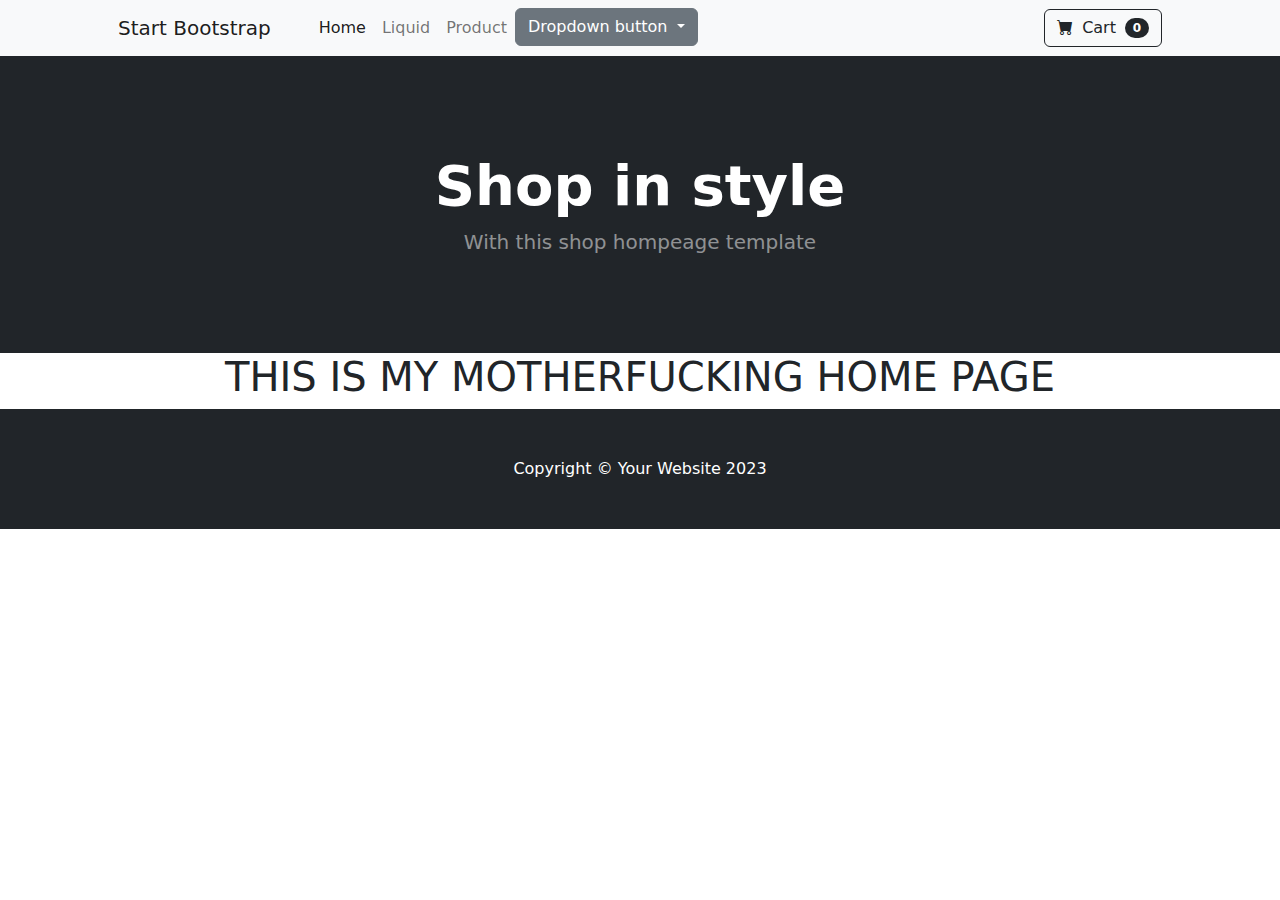
==== startbootstrap-shop-homepage-gh-pages/index.html @ ab87dbcd "updating pages" ====
<!DOCTYPE html>
<html lang="en">

<head>
    <meta charset="utf-8" />
    <meta name="viewport" content="width=device-width, initial-scale=1, shrink-to-fit=no" />
    <meta name="description" content="" />
    <meta name="author" content="" />
    <title>Shop Homepage - Start Bootstrap Template</title>
    <!-- Favicon-->
    <link rel="icon" type="image/x-icon" href="assets/favicon.ico" />
    <!-- Bootstrap icons-->
    <link href="https://cdn.jsdelivr.net/npm/bootstrap-icons@1.5.0/font/bootstrap-icons.css" rel="stylesheet" />
    <!-- Core theme CSS (includes Bootstrap)-->
    <link href="./css/styles.css" rel="stylesheet" />
</head>

<body>
    <!-- Navigation-->
    <nav class="navbar navbar-expand-lg navbar-light bg-light">
        <div class="container px-4 px-lg-5">
            <a class="navbar-brand" href="#!">Start Bootstrap</a>
            <button class="navbar-toggler" type="button" data-bs-toggle="collapse" data-bs-target="#navbarSupportedContent" aria-controls="navbarSupportedContent" aria-expanded="false" aria-label="Toggle navigation"><span class="navbar-toggler-icon"></span></button>
            <div class="collapse navbar-collapse" id="navbarSupportedContent">
                <ul class="navbar-nav me-auto mb-2 mb-lg-0 ms-lg-4">
                    <li class="nav-item"><a class="nav-link active" aria-current="page" href="#!">Home</a></li>
                    <li class="nav-item"><a class="nav-link" href="./pages/liquid.html">Liquid</a></li>
                    <li class="nav-item"><a class="nav-link" href="./pages/product.html">Product</a></li>
                    <div class="dropdown">
                        <button class="btn btn-secondary dropdown-toggle" type="button" id="dropdownMenuButton" data-toggle="dropdown" aria-haspopup="true" aria-expanded="false">
                          Dropdown button
                        </button>
                        <div class="dropdown-menu" aria-labelledby="dropdownMenuButton">
                            <a class="dropdown-item" href="#">Action</a>
                            <a class="dropdown-item" href="#">Another action</a>
                            <a class="dropdown-item" href="#">Something else here</a>
                        </div>
                    </div>
                </ul>
                <form class="d-flex">
                    <button class="btn btn-outline-dark" type="submit">
                            <i class="bi-cart-fill me-1"></i>
                            Cart
                            <span class="badge bg-dark text-white ms-1 rounded-pill">0</span>
                        </button>
                </form>
            </div>
        </div>
    </nav>
    <!-- Header-->
    <header class="bg-dark py-5">
        <div class="container px-4 px-lg-5 my-5">
            <div class="text-center text-white">
                <h1 class="display-4 fw-bolder">Shop in style</h1>
                <p class="lead fw-normal text-white-50 mb-0">With this shop hompeage template</p>
            </div>
        </div>
    </header>
    <!-- Section-->
    <div>
        <h1 class="homePage">THIS IS MY MOTHERFUCKING HOME PAGE</h1>
    </div>
    <!-- Footer-->
    <footer class="py-5 bg-dark">
        <div class="container">
            <p class="m-0 text-center text-white">Copyright &copy; Your Website 2023</p>
        </div>
    </footer>
    <!-- Bootstrap core JS-->
    <script src="https://cdn.jsdelivr.net/npm/bootstrap@5.2.3/dist/js/bootstrap.bundle.min.js"></script>
    <!-- Core theme JS-->
    <script src="js/scripts.js"></script>
</body>

</html>
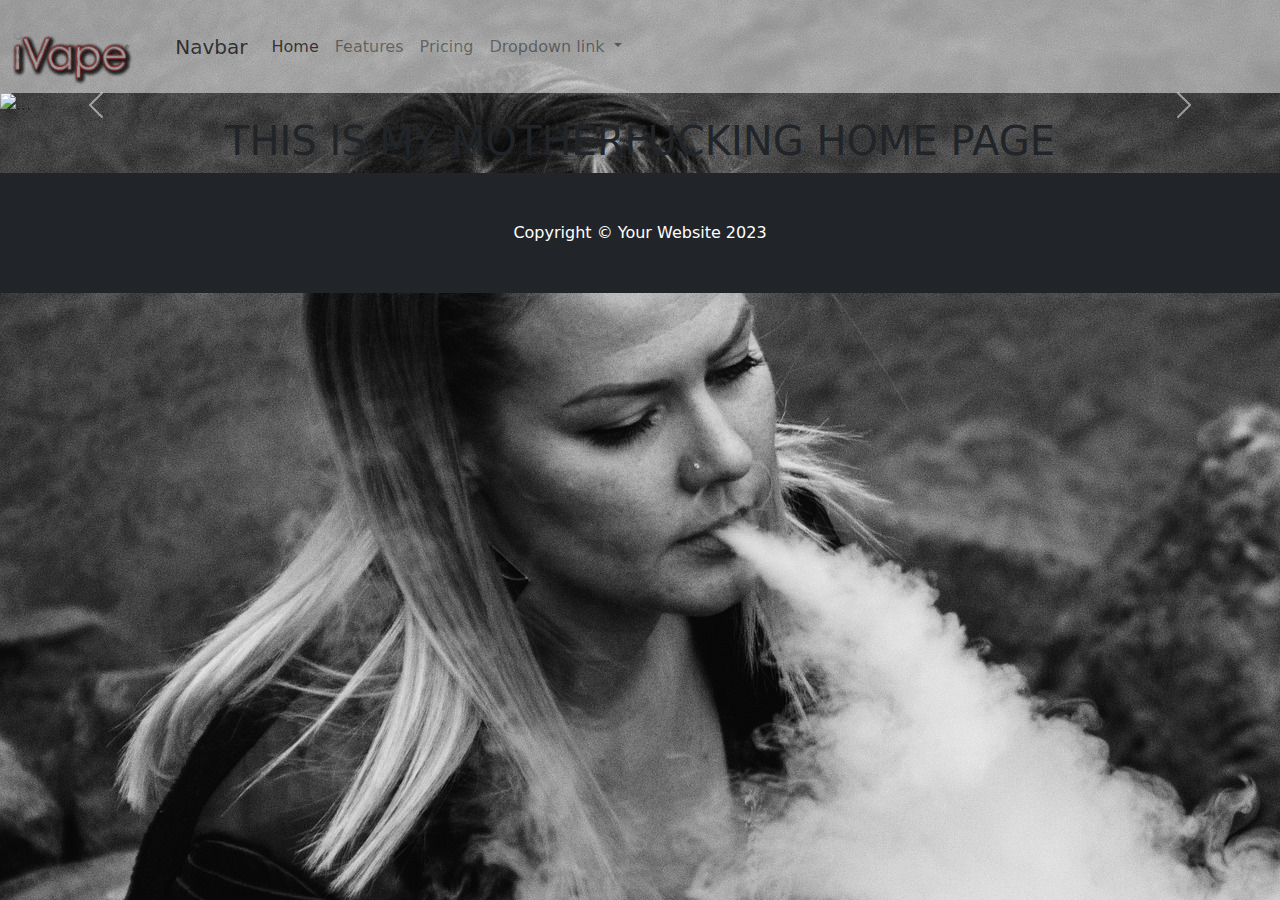
==== commit 672dba64: "added carousel and new page" ====
--- a/startbootstrap-shop-homepage-gh-pages/index.html
+++ b/startbootstrap-shop-homepage-gh-pages/index.html
@@ -13,49 +13,75 @@
     <link href="https://cdn.jsdelivr.net/npm/bootstrap-icons@1.5.0/font/bootstrap-icons.css" rel="stylesheet" />
     <!-- Core theme CSS (includes Bootstrap)-->
     <link href="./css/styles.css" rel="stylesheet" />
+    <link href="https://cdn.jsdelivr.net/npm/bootstrap@5.3.2/dist/css/bootstrap.min.css" rel="stylesheet" integrity="sha384-T3c6CoIi6uLrA9TneNEoa7RxnatzjcDSCmG1MXxSR1GAsXEV/Dwwykc2MPK8M2HN" crossorigin="anonymous">
+    <script src="https://cdn.jsdelivr.net/npm/bootstrap@5.3.2/dist/js/bootstrap.bundle.min.js" integrity="sha384-C6RzsynM9kWDrMNeT87bh95OGNyZPhcTNXj1NW7RuBCsyN/o0jlpcV8Qyq46cDfL" crossorigin="anonymous"></script>
 </head>
 
 <body>
     <!-- Navigation-->
-    <nav class="navbar navbar-expand-lg navbar-light bg-light">
-        <div class="container px-4 px-lg-5">
-            <a class="navbar-brand" href="#!">Start Bootstrap</a>
-            <button class="navbar-toggler" type="button" data-bs-toggle="collapse" data-bs-target="#navbarSupportedContent" aria-controls="navbarSupportedContent" aria-expanded="false" aria-label="Toggle navigation"><span class="navbar-toggler-icon"></span></button>
-            <div class="collapse navbar-collapse" id="navbarSupportedContent">
-                <ul class="navbar-nav me-auto mb-2 mb-lg-0 ms-lg-4">
-                    <li class="nav-item"><a class="nav-link active" aria-current="page" href="#!">Home</a></li>
-                    <li class="nav-item"><a class="nav-link" href="./pages/liquid.html">Liquid</a></li>
-                    <li class="nav-item"><a class="nav-link" href="./pages/product.html">Product</a></li>
-                    <div class="dropdown">
-                        <button class="btn btn-secondary dropdown-toggle" type="button" id="dropdownMenuButton" data-toggle="dropdown" aria-haspopup="true" aria-expanded="false">
-                          Dropdown button
-                        </button>
-                        <div class="dropdown-menu" aria-labelledby="dropdownMenuButton">
-                            <a class="dropdown-item" href="#">Action</a>
-                            <a class="dropdown-item" href="#">Another action</a>
-                            <a class="dropdown-item" href="#">Something else here</a>
-                        </div>
-                    </div>
+    <nav class="navbar navbar-expand-lg bg-body-tertiary">
+
+        <div class="container-fluid">
+            <div class="navBack"></div>
+            <img class="logoIcon" src="./assets/logo.png" alt="iVape Logo">
+            <a class="navbar-brand" href="#">Navbar</a>
+            <button class="navbar-toggler" type="button" data-bs-toggle="collapse" data-bs-target="#navbarNavDropdown" aria-controls="navbarNavDropdown" aria-expanded="false" aria-label="Toggle navigation">
+                <span class="navbar-toggler-icon"></span>
+                </button>
+            <div class="collapse navbar-collapse" id="navbarNavDropdown">
+                <ul class="navbar-nav">
+                    <li class="nav-item">
+                        <a class="nav-link active" aria-current="page" href="#">Home</a>
+                    </li>
+                    <li class="nav-item">
+                        <a class="nav-link" href="#">Features</a>
+                    </li>
+                    <li class="nav-item">
+                        <a class="nav-link" href="#">Pricing</a>
+                    </li>
+                    <li class="nav-item dropdown">
+                        <a class="nav-link dropdown-toggle" href="#" role="button" data-bs-toggle="dropdown" aria-expanded="false">
+                  Dropdown link
+                </a>
+                        <ul class="dropdown-menu">
+                            <li><a class="dropdown-item" href="#">Action</a></li>
+                            <li><a class="dropdown-item" href="#">Another action</a></li>
+                            <li><a class="dropdown-item" href="#">Something else here</a></li>
+                        </ul>
+                    </li>
                 </ul>
-                <form class="d-flex">
-                    <button class="btn btn-outline-dark" type="submit">
-                            <i class="bi-cart-fill me-1"></i>
-                            Cart
-                            <span class="badge bg-dark text-white ms-1 rounded-pill">0</span>
-                        </button>
-                </form>
             </div>
         </div>
     </nav>
-    <!-- Header-->
-    <header class="bg-dark py-5">
+    <div id="carouselExample" class="carousel slide">
+        <div class="carousel-inner">
+            <div class="carousel-item active">
+                <img src="https://placekitten.com/200/300" class="d-block w-100" alt="...">
+            </div>
+            <div class="carousel-item">
+                <img src="https://placekitten.com/300/300" class="d-block w-100" alt="...">
+            </div>
+            <div class="carousel-item">
+                <img src="https://placekitten.com/400/300" class="d-block w-100" alt="...">
+            </div>
+        </div>
+        <button class="carousel-control-prev" type="button" data-bs-target="#carouselExample" data-bs-slide="prev">
+          <span class="carousel-control-prev-icon" aria-hidden="true"></span>
+          <span class="visually-hidden">Previous</span>
+        </button>
+        <button class="carousel-control-next" type="button" data-bs-target="#carouselExample" data-bs-slide="next">
+          <span class="carousel-control-next-icon" aria-hidden="true"></span>
+          <span class="visually-hidden">Next</span>
+        </button>
+    </div>
+    <!-- <header class="bg-dark py-5">
         <div class="container px-4 px-lg-5 my-5">
             <div class="text-center text-white">
                 <h1 class="display-4 fw-bolder">Shop in style</h1>
                 <p class="lead fw-normal text-white-50 mb-0">With this shop hompeage template</p>
             </div>
         </div>
-    </header>
+    </header> -->
     <!-- Section-->
     <div>
         <h1 class="homePage">THIS IS MY MOTHERFUCKING HOME PAGE</h1>
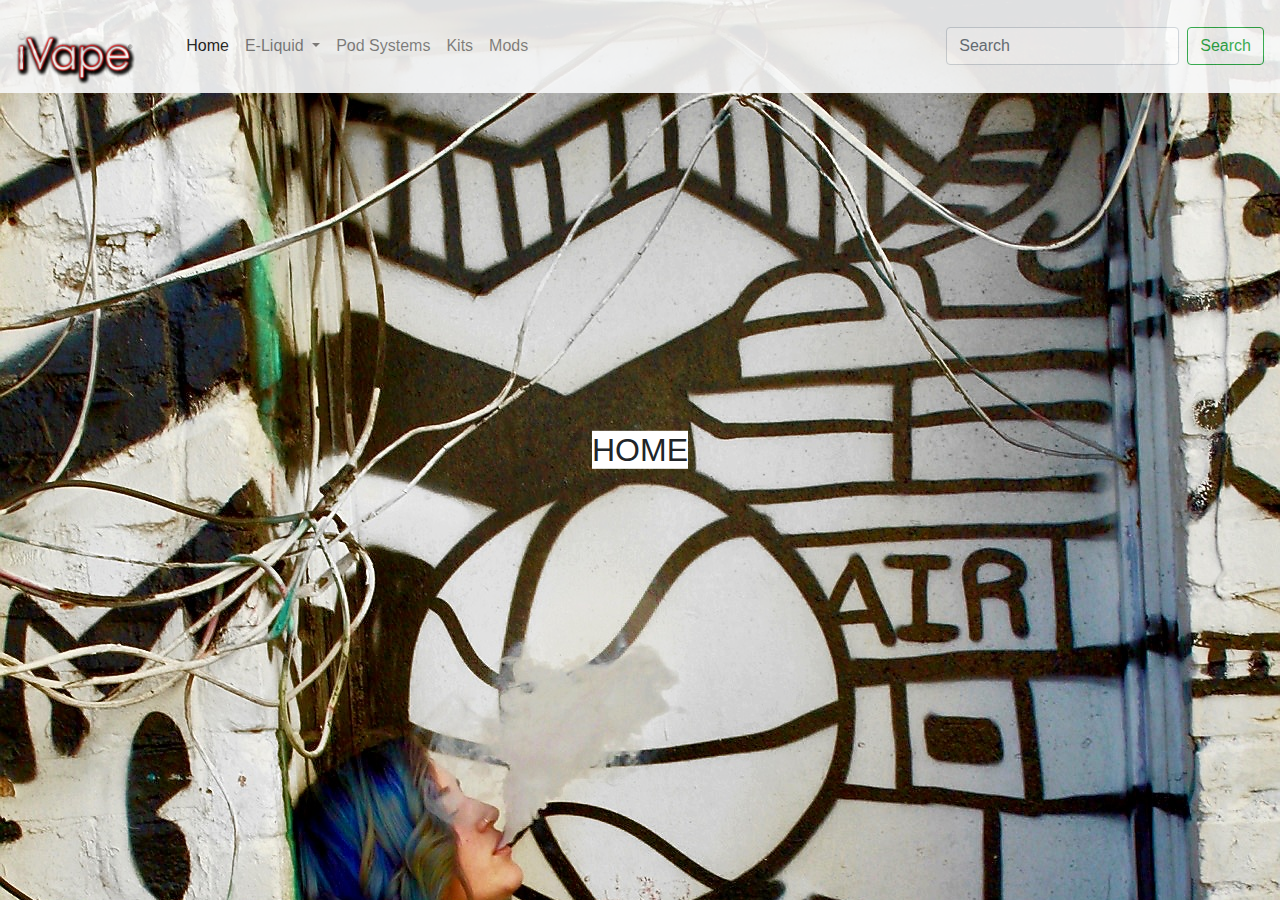
==== commit 20ca26c6: "setting up all pages and navbars" ====
--- a/startbootstrap-shop-homepage-gh-pages/index.html
+++ b/startbootstrap-shop-homepage-gh-pages/index.html
@@ -13,89 +13,61 @@
     <link href="https://cdn.jsdelivr.net/npm/bootstrap-icons@1.5.0/font/bootstrap-icons.css" rel="stylesheet" />
     <!-- Core theme CSS (includes Bootstrap)-->
     <link href="./css/styles.css" rel="stylesheet" />
-    <link href="https://cdn.jsdelivr.net/npm/bootstrap@5.3.2/dist/css/bootstrap.min.css" rel="stylesheet" integrity="sha384-T3c6CoIi6uLrA9TneNEoa7RxnatzjcDSCmG1MXxSR1GAsXEV/Dwwykc2MPK8M2HN" crossorigin="anonymous">
-    <script src="https://cdn.jsdelivr.net/npm/bootstrap@5.3.2/dist/js/bootstrap.bundle.min.js" integrity="sha384-C6RzsynM9kWDrMNeT87bh95OGNyZPhcTNXj1NW7RuBCsyN/o0jlpcV8Qyq46cDfL" crossorigin="anonymous"></script>
+    <link rel="stylesheet" href="https://cdn.jsdelivr.net/npm/bootstrap@4.0.0/dist/css/bootstrap.min.css" integrity="sha384-Gn5384xqQ1aoWXA+058RXPxPg6fy4IWvTNh0E263XmFcJlSAwiGgFAW/dAiS6JXm" crossorigin="anonymous">
+    <link rel="stylesheet" href="./css/style2.css">
+    <script src="https://code.jquery.com/jquery-3.2.1.slim.min.js" integrity="sha384-KJ3o2DKtIkvYIK3UENzmM7KCkRr/rE9/Qpg6aAZGJwFDMVNA/GpGFF93hXpG5KkN" crossorigin="anonymous"></script>
+    <script src="https://cdn.jsdelivr.net/npm/popper.js@1.12.9/dist/umd/popper.min.js" integrity="sha384-ApNbgh9B+Y1QKtv3Rn7W3mgPxhU9K/ScQsAP7hUibX39j7fakFPskvXusvfa0b4Q" crossorigin="anonymous"></script>
+    <script src="https://cdn.jsdelivr.net/npm/bootstrap@4.0.0/dist/js/bootstrap.min.js" integrity="sha384-JZR6Spejh4U02d8jOt6vLEHfe/JQGiRRSQQxSfFWpi1MquVdAyjUar5+76PVCmYl" crossorigin="anonymous"></script>
 </head>
 
 <body>
-    <!-- Navigation-->
-    <nav class="navbar navbar-expand-lg bg-body-tertiary">
+    <nav class="navbar navbar-expand-lg navbar-light bg-light">
+        <img class="logo" src="./assets/logo.png" alt="iVape Logo">
+        <!-- <a class="navbar-brand" href="#">Navbar</a>
+        <button class="navbar-toggler" type="button" data-toggle="collapse" data-target="#navbarSupportedContent" aria-controls="navbarSupportedContent" aria-expanded="false" aria-label="Toggle navigation">
+          <span class="navbar-toggler-icon"></span>
+        </button> -->
 
-        <div class="container-fluid">
-            <div class="navBack"></div>
-            <img class="logoIcon" src="./assets/logo.png" alt="iVape Logo">
-            <a class="navbar-brand" href="#">Navbar</a>
-            <button class="navbar-toggler" type="button" data-bs-toggle="collapse" data-bs-target="#navbarNavDropdown" aria-controls="navbarNavDropdown" aria-expanded="false" aria-label="Toggle navigation">
-                <span class="navbar-toggler-icon"></span>
-                </button>
-            <div class="collapse navbar-collapse" id="navbarNavDropdown">
-                <ul class="navbar-nav">
-                    <li class="nav-item">
-                        <a class="nav-link active" aria-current="page" href="#">Home</a>
-                    </li>
-                    <li class="nav-item">
-                        <a class="nav-link" href="#">Features</a>
-                    </li>
-                    <li class="nav-item">
-                        <a class="nav-link" href="#">Pricing</a>
-                    </li>
-                    <li class="nav-item dropdown">
-                        <a class="nav-link dropdown-toggle" href="#" role="button" data-bs-toggle="dropdown" aria-expanded="false">
-                  Dropdown link
-                </a>
-                        <ul class="dropdown-menu">
-                            <li><a class="dropdown-item" href="#">Action</a></li>
-                            <li><a class="dropdown-item" href="#">Another action</a></li>
-                            <li><a class="dropdown-item" href="#">Something else here</a></li>
-                        </ul>
-                    </li>
-                </ul>
-            </div>
+        <div class="collapse navbar-collapse" id="navbarSupportedContent">
+            <ul class="navbar-nav mr-auto">
+                <li class="nav-item active">
+                    <a class="nav-link" href="#">Home <span class="sr-only">(current)</span></a>
+                </li>
+
+                <li class="nav-item dropdown">
+                    <a class="nav-link dropdown-toggle" href="#" id="navbarDropdown" role="button" data-toggle="dropdown" aria-haspopup="true" aria-expanded="false">
+                E-Liquid
+              </a>
+                    <div class="dropdown-menu" aria-labelledby="navbarDropdown">
+                        <a class="dropdown-item" href="./pages/subohm.html">Sub-Ohm</a>
+                        <a class="dropdown-item" href="./pages/salt.html">Nic Salt</a>
+                        <div class="dropdown-divider"></div>
+                        <a class="dropdown-item" href="#">Something else here</a>
+                    </div>
+                </li>
+
+                <li class="nav-item">
+                    <a class="nav-link" href="./pages/pod.html">Pod Systems</a>
+                </li>
+                <li class="nav-item">
+                    <a class="nav-link" href="./pages/kits.html">Kits</a>
+                </li>
+                <li class="nav-item">
+                    <a class="nav-link" href="./pages/mods.html">Mods</a>
+                </li>
+                <!-- <li class="nav-item">
+                    <a class="nav-link disabled" href="#">Disabled</a>
+                </li> -->
+            </ul>
+            <form class="form-inline my-2 my-lg-0">
+                <input class="form-control mr-sm-2" type="search" placeholder="Search" aria-label="Search">
+                <button class="btn btn-outline-success my-2 my-sm-0" type="submit">Search</button>
+            </form>
         </div>
     </nav>
-    <div id="carouselExample" class="carousel slide">
-        <div class="carousel-inner">
-            <div class="carousel-item active">
-                <img src="https://placekitten.com/200/300" class="d-block w-100" alt="...">
-            </div>
-            <div class="carousel-item">
-                <img src="https://placekitten.com/300/300" class="d-block w-100" alt="...">
-            </div>
-            <div class="carousel-item">
-                <img src="https://placekitten.com/400/300" class="d-block w-100" alt="...">
-            </div>
-        </div>
-        <button class="carousel-control-prev" type="button" data-bs-target="#carouselExample" data-bs-slide="prev">
-          <span class="carousel-control-prev-icon" aria-hidden="true"></span>
-          <span class="visually-hidden">Previous</span>
-        </button>
-        <button class="carousel-control-next" type="button" data-bs-target="#carouselExample" data-bs-slide="next">
-          <span class="carousel-control-next-icon" aria-hidden="true"></span>
-          <span class="visually-hidden">Next</span>
-        </button>
+    <div>
+        <h2>HOME</h2>
     </div>
-    <!-- <header class="bg-dark py-5">
-        <div class="container px-4 px-lg-5 my-5">
-            <div class="text-center text-white">
-                <h1 class="display-4 fw-bolder">Shop in style</h1>
-                <p class="lead fw-normal text-white-50 mb-0">With this shop hompeage template</p>
-            </div>
-        </div>
-    </header> -->
-    <!-- Section-->
-    <div>
-        <h1 class="homePage">THIS IS MY MOTHERFUCKING HOME PAGE</h1>
-    </div>
-    <!-- Footer-->
-    <footer class="py-5 bg-dark">
-        <div class="container">
-            <p class="m-0 text-center text-white">Copyright &copy; Your Website 2023</p>
-        </div>
-    </footer>
-    <!-- Bootstrap core JS-->
-    <script src="https://cdn.jsdelivr.net/npm/bootstrap@5.2.3/dist/js/bootstrap.bundle.min.js"></script>
-    <!-- Core theme JS-->
-    <script src="js/scripts.js"></script>
 </body>
 
 </html>--- a/startbootstrap-shop-homepage-gh-pages/css/style2.css
+++ b/startbootstrap-shop-homepage-gh-pages/css/style2.css
@@ -0,0 +1,76 @@
+body {
+    margin: 0;
+    padding: 0;
+    font-family: Arial, sans-serif;
+    background-color: #f0f0f0;
+}
+
+.container {
+    max-width: 1200px;
+    margin: 0 auto;
+    padding: 20px;
+}
+
+.parallax-bg {
+    /* Background image */
+    background-image: url('../assets/images/chloe.jpg');
+    background-size: cover;
+    background-position: center;
+    height: 100vh;
+    /* Full viewport height */
+    position: relative;
+    overflow: hidden;
+}
+
+.parallax-bg::after {
+    content: "";
+    position: absolute;
+    top: 0;
+    left: 0;
+    width: 100%;
+    height: 100%;
+    background-color: rgba(255, 255, 255, 0.8);
+    /* Overlay color for readability */
+}
+
+.parallax-bg .content {
+    position: relative;
+    z-index: 1;
+    padding: 50px;
+    text-align: center;
+    color: #333;
+}
+
+.parallax-bg .content h1 {
+    font-size: 3rem;
+    margin-bottom: 20px;
+}
+
+.parallax-bg .content p {
+    font-size: 1.2rem;
+}
+
+.parallax-bg::before {
+    content: "";
+    position: absolute;
+    top: 0;
+    left: 0;
+    width: 100%;
+    height: 200%;
+    background-image: url('../assets/images/flavor-bar.JPG');
+    /* Same as background image */
+    background-size: cover;
+    background-position: center;
+    transform: translateY(-50%);
+    z-index: -1;
+    animation: parallax 10s linear infinite;
+}
+
+@keyframes parallax {
+    0% {
+        transform: translateY(-50%);
+    }
+    100% {
+        transform: translateY(0);
+    }
+}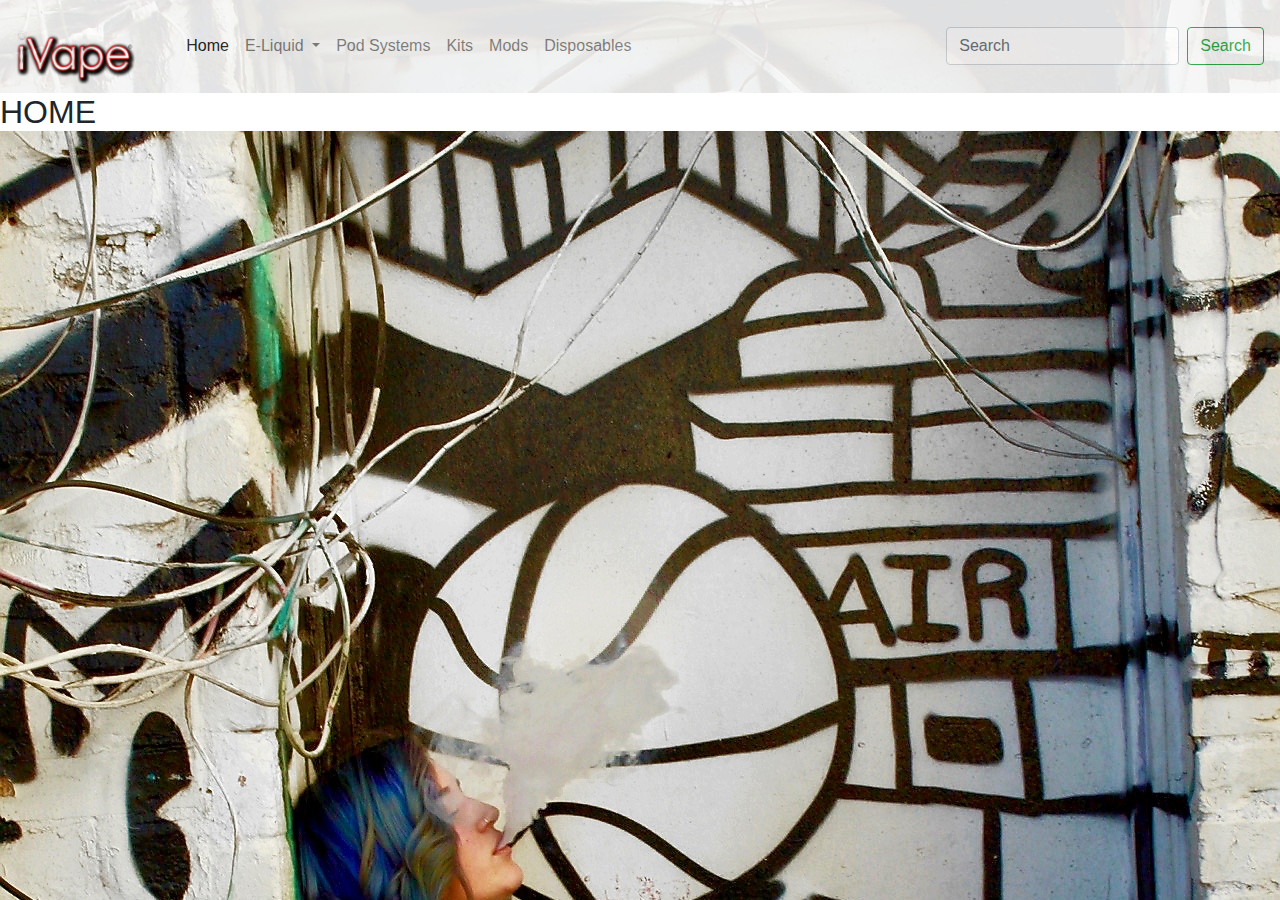
==== commit c0f67271: "adding js functionality for cards and content" ====
--- a/startbootstrap-shop-homepage-gh-pages/index.html
+++ b/startbootstrap-shop-homepage-gh-pages/index.html
@@ -55,6 +55,9 @@
                 <li class="nav-item">
                     <a class="nav-link" href="./pages/mods.html">Mods</a>
                 </li>
+                <li class="nav-item">
+                    <a class="nav-link" href="./pages/dispo.html">Disposables</a>
+                </li>
                 <!-- <li class="nav-item">
                     <a class="nav-link disabled" href="#">Disabled</a>
                 </li> -->
